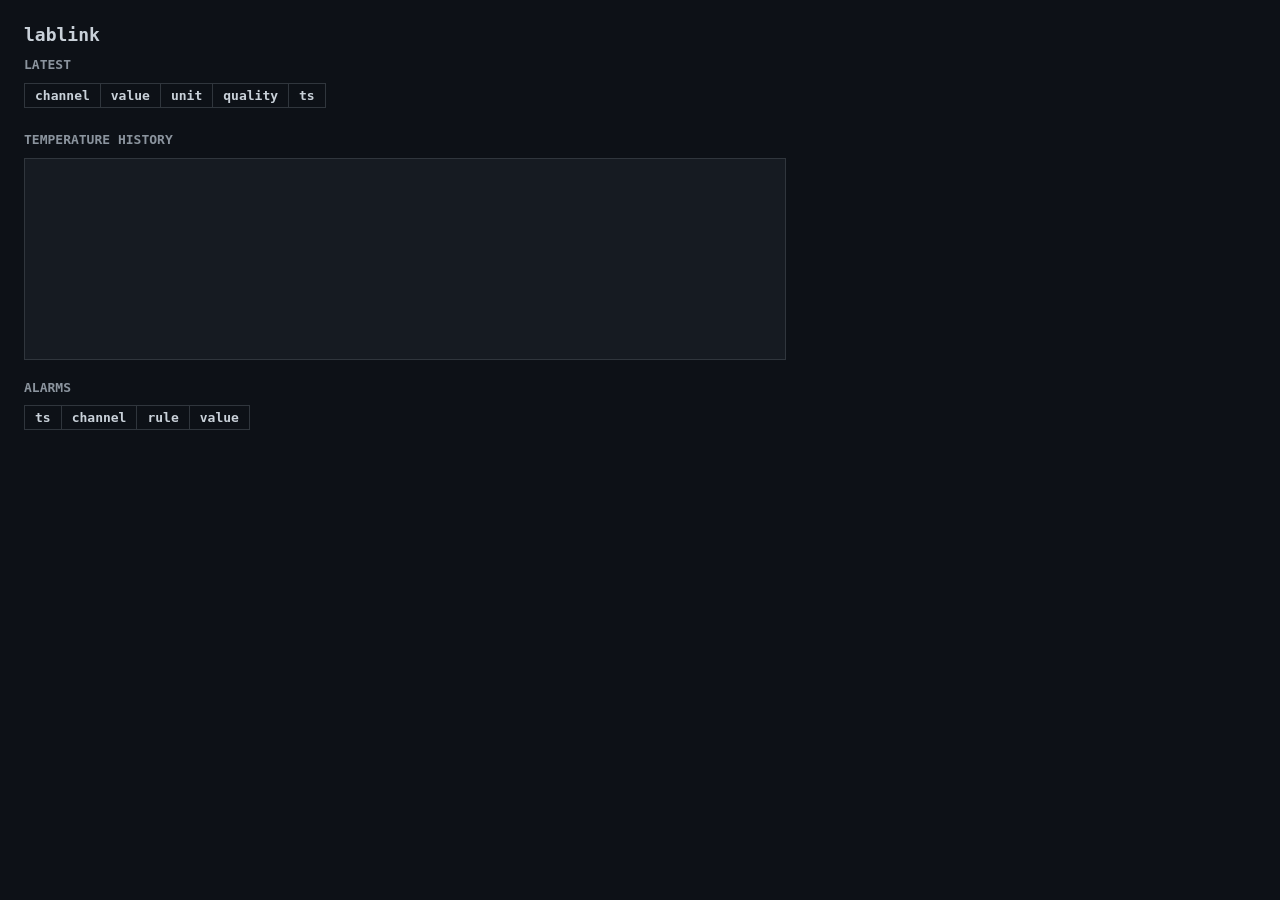
==== dashboard/index.html @ c9568828 "Instrument driver + capture pipeline against an emulated SCPI-style bioreactor Emulated device speak" ====
<!DOCTYPE html>
<html lang="en">
<head>
<meta charset="utf-8">
<title>lablink - instrument gateway</title>
<style>
  body { font-family: -apple-system, monospace; margin: 24px; background: #0d1117; color: #c9d1d9; }
  h1 { font-size: 18px; } h2 { font-size: 13px; color: #8b949e; text-transform: uppercase; }
  table { border-collapse: collapse; margin-bottom: 24px; }
  td, th { border: 1px solid #30363d; padding: 4px 10px; font-size: 13px; }
  .bad { color: #f85149; } .ok { color: #3fb950; }
  canvas { background: #161b22; border: 1px solid #30363d; display: block; margin-bottom: 20px; }
</style>
</head>
<body>
<h1>lablink <span id="idn"></span></h1>
<h2>latest</h2>
<table id="latest"><tr><th>channel</th><th>value</th><th>unit</th><th>quality</th><th>ts</th></tr></table>
<h2>temperature history</h2>
<canvas id="chart" width="760" height="200"></canvas>
<h2>alarms</h2>
<table id="alarms"><tr><th>ts</th><th>channel</th><th>rule</th><th>value</th></tr></table>
<script>
async function j(u){ const r = await fetch(u); return r.json(); }
async function refresh(){
  const inst = await j('/api/instrument');
  document.getElementById('idn').textContent = inst.idn ? ' | ' + inst.idn : ' | disconnected';
  const rows = await j('/api/latest');
  const t = document.getElementById('latest');
  t.innerHTML = '<tr><th>channel</th><th>value</th><th>unit</th><th>quality</th><th>ts</th></tr>' +
    rows.map(r => `<tr class="${r.quality==='ok'?'ok':'bad'}"><td>${r.channel}</td><td>${Number(r.value).toFixed(3)}</td><td>${r.unit}</td><td>${r.quality}</td><td>${r.ts.slice(11,19)}</td></tr>`).join('');
  const al = await j('/api/alarms');
  document.getElementById('alarms').innerHTML = '<tr><th>ts</th><th>channel</th><th>rule</th><th>value</th></tr>' +
    al.map(a => `<tr class="bad"><td>${a.ts.slice(11,19)}</td><td>${a.channel}</td><td>${a.rule}</td><td>${Number(a.value).toFixed(2)}</td></tr>`).join('');
  const hist = await j('/api/history/TEMP?limit=180');
  const c = document.getElementById('chart'), ctx = c.getContext('2d');
  ctx.clearRect(0,0,c.width,c.height);
  const vals = hist.filter(h => h.quality==='ok').map(h => h.value);
  if (vals.length > 1){
    const lo = Math.min(...vals), hi = Math.max(...vals), pad = (hi-lo||1)*0.15;
    ctx.strokeStyle = '#58a6ff'; ctx.beginPath();
    vals.forEach((v,i)=>{
      const x = i*(c.width-20)/(vals.length-1)+10;
      const y = c.height-10-(v-lo+pad)/(hi-lo+2*pad)*(c.height-20);
      i?ctx.lineTo(x,y):ctx.moveTo(x,y);
    });
    ctx.stroke();
    ctx.fillStyle='#8b949e'; ctx.fillText(hi.toFixed(2), 10, 12); ctx.fillText(lo.toFixed(2), 10, c.height-4);
  }
}
refresh(); setInterval(refresh, 3000);
</script>
</body>
</html>
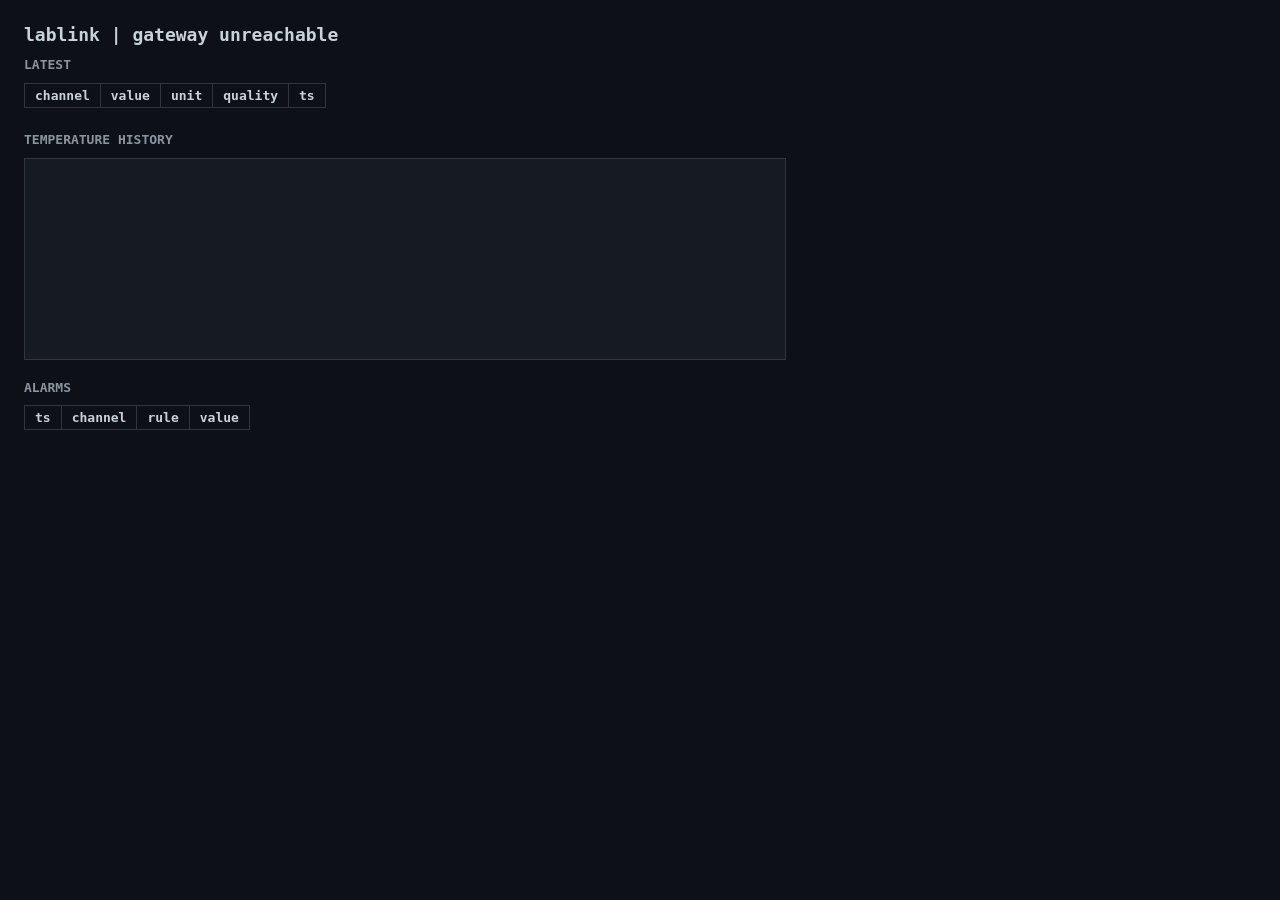
==== commit 33daec27: "Third pass: error-register wiring, timeout socket drop, bounded limits - SIM:FAULT now posts to the " ====
--- a/dashboard/index.html
+++ b/dashboard/index.html
@@ -21,14 +21,19 @@
 <h2>alarms</h2>
 <table id="alarms"><tr><th>ts</th><th>channel</th><th>rule</th><th>value</th></tr></table>
 <script>
-async function j(u){ const r = await fetch(u); return r.json(); }
+async function j(u){ const r = await fetch(u); if(!r.ok) throw new Error(u); return r.json(); }
 async function refresh(){
-  const inst = await j('/api/instrument');
+  let inst;
+  try { inst = await j('/api/instrument'); }
+  catch(e) {
+    document.getElementById('idn').textContent = ' | gateway unreachable';
+    return;
+  }
   document.getElementById('idn').textContent = inst.idn ? ' | ' + inst.idn : ' | disconnected';
   const rows = await j('/api/latest');
   const t = document.getElementById('latest');
   t.innerHTML = '<tr><th>channel</th><th>value</th><th>unit</th><th>quality</th><th>ts</th></tr>' +
-    rows.map(r => `<tr class="${r.quality==='ok'?'ok':'bad'}"><td>${r.channel}</td><td>${Number(r.value).toFixed(3)}</td><td>${r.unit}</td><td>${r.quality}</td><td>${r.ts.slice(11,19)}</td></tr>`).join('');
+    rows.map(r => `<tr class="${r.quality==='ok'?'ok':'bad'}"><td>${r.channel}</td><td>${r.value===null?'&mdash;':Number(r.value).toFixed(3)}</td><td>${r.unit}</td><td>${r.quality}</td><td>${r.ts.slice(11,19)}</td></tr>`).join('');
   const al = await j('/api/alarms');
   document.getElementById('alarms').innerHTML = '<tr><th>ts</th><th>channel</th><th>rule</th><th>value</th></tr>' +
     al.map(a => `<tr class="bad"><td>${a.ts.slice(11,19)}</td><td>${a.channel}</td><td>${a.rule}</td><td>${Number(a.value).toFixed(2)}</td></tr>`).join('');
